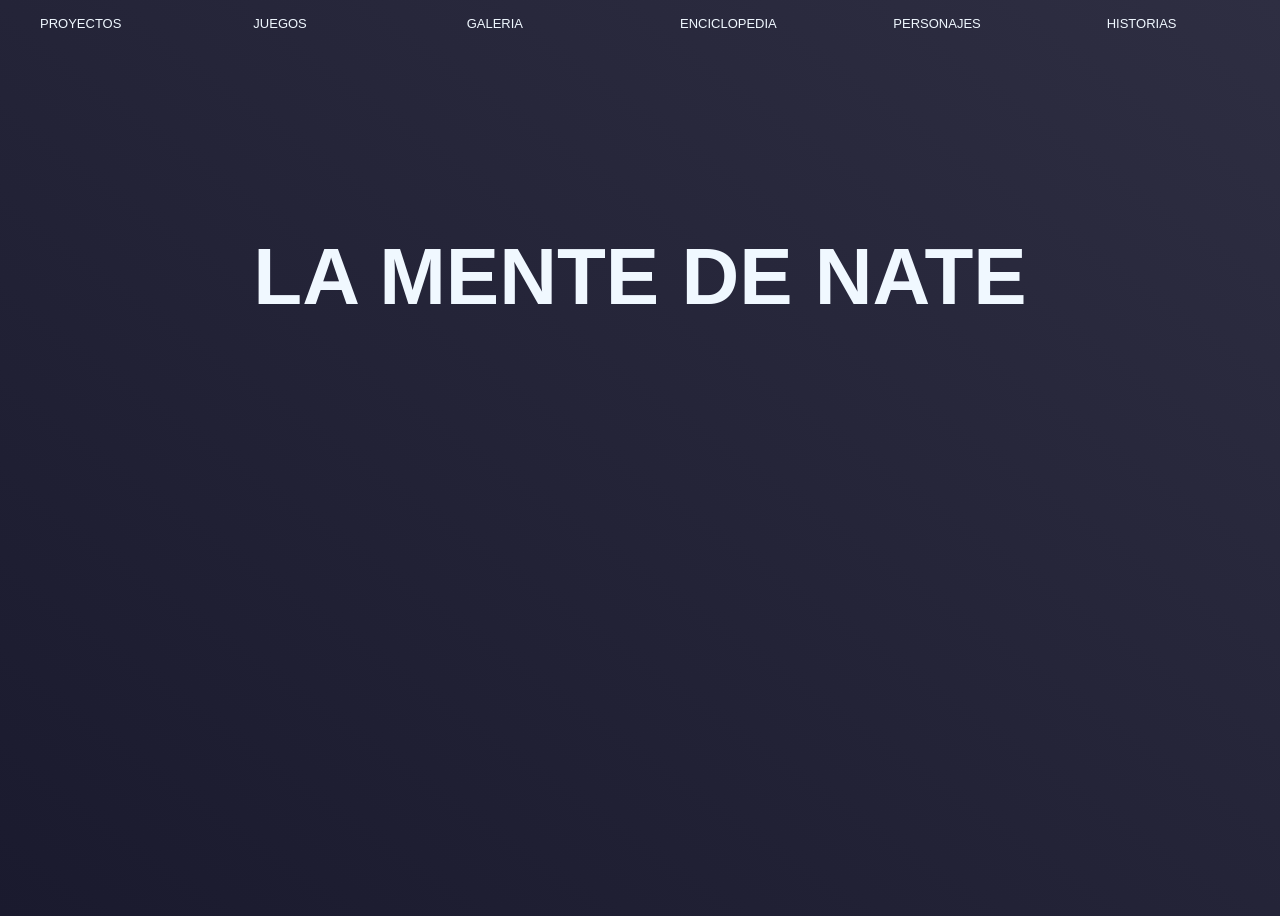
==== index.html @ c33a706c "Primer commit" ====
<!DOCTYPE html>
<html lang="en">
<head>
    <title>La mente de nate</title>
    <link rel="stylesheet" href="/css/index.css">
</head>
<body>
    <div class="Nav">
        <ul>
            <li><a href="/html/proyectos.html">PROYECTOS</a></li>
            <li><a href="/html/juegos.html">JUEGOS</a></li>
            <li><a href="/html/galeria.html">GALERIA</a></li>
            <li><a href="/html/enciclopedia.html">ENCICLOPEDIA</a></li>
            <li><a href="/html/personajes.html">PERSONAJES</a></li>
            <li><a href="/html/historias.html">HISTORIAS</a></li>
        </ul>
    </div>
    <h1>LA MENTE DE NATE</h1>
    <div class="Body">
    </div>
</body>
</html>
---- css/index.css ----
/*dis#1a1a2e, #2e2e42pplay none y posicion absolute*/
body{
    background-image: linear-gradient(to top right, #1a1a2e, #2e2e42);
    background-repeat: no-repeat;
    margin: 0;
    padding: 0;
    height: 100vh;
    width: 100vw;
}
h1{
    color: aliceblue;
    font-family:Impact, Haettenschweiler, 'Arial Narrow Bold', sans-serif;
    font-size: 80px;
    text-align: center;
    margin-top: 200px;
    margin-bottom: 200px;
}
.Nav > ul{
    display: flex;
    width: 100%;
    list-style: none;
}
.Nav > ul > li > a{
    text-decoration: none;
    color: aliceblue;
    font-size: small;
    font-family:'Franklin Gothic Medium', 'Arial Narrow', Arial, sans-serif;
}
.Nav > ul > li{
    display:flex;
    flex: 1;
}

.Nav > ul > li :hover{
    color: #8799ff;
    transform: scale(0.9);
}
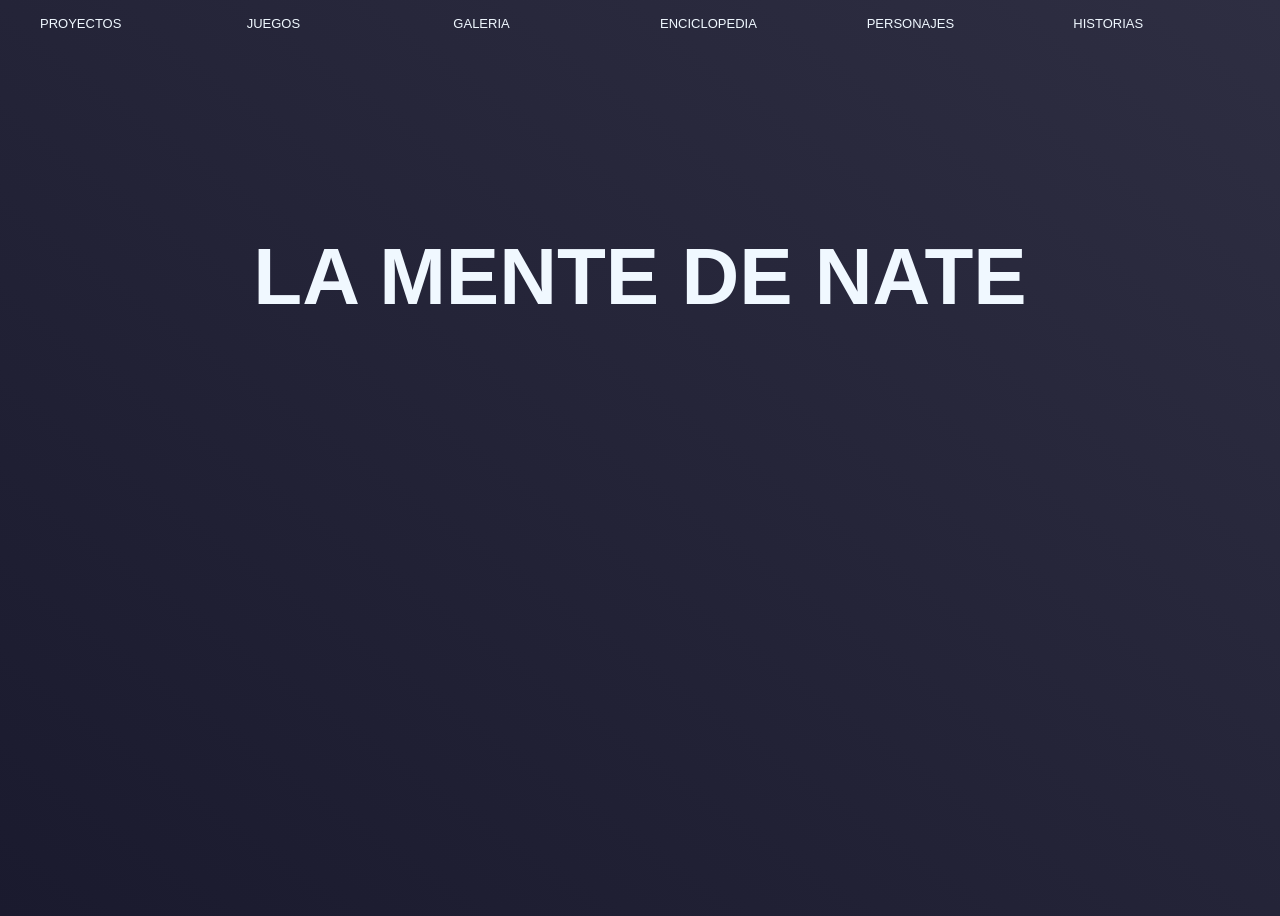
==== commit 0cccb0b4: "quitar borde" ====
--- a/index.html
+++ b/index.html
@@ -16,7 +16,5 @@
         </ul>
     </div>
     <h1>LA MENTE DE NATE</h1>
-    <div class="Body">
-    </div>
 </body>
 </html>
--- a/css/index.css
+++ b/css/index.css
@@ -5,7 +5,6 @@
     margin: 0;
     padding: 0;
     height: 100vh;
-    width: 100vw;
 }
 h1{
     color: aliceblue;
@@ -17,7 +16,6 @@
 }
 .Nav > ul{
     display: flex;
-    width: 100%;
     list-style: none;
 }
 .Nav > ul > li > a{
